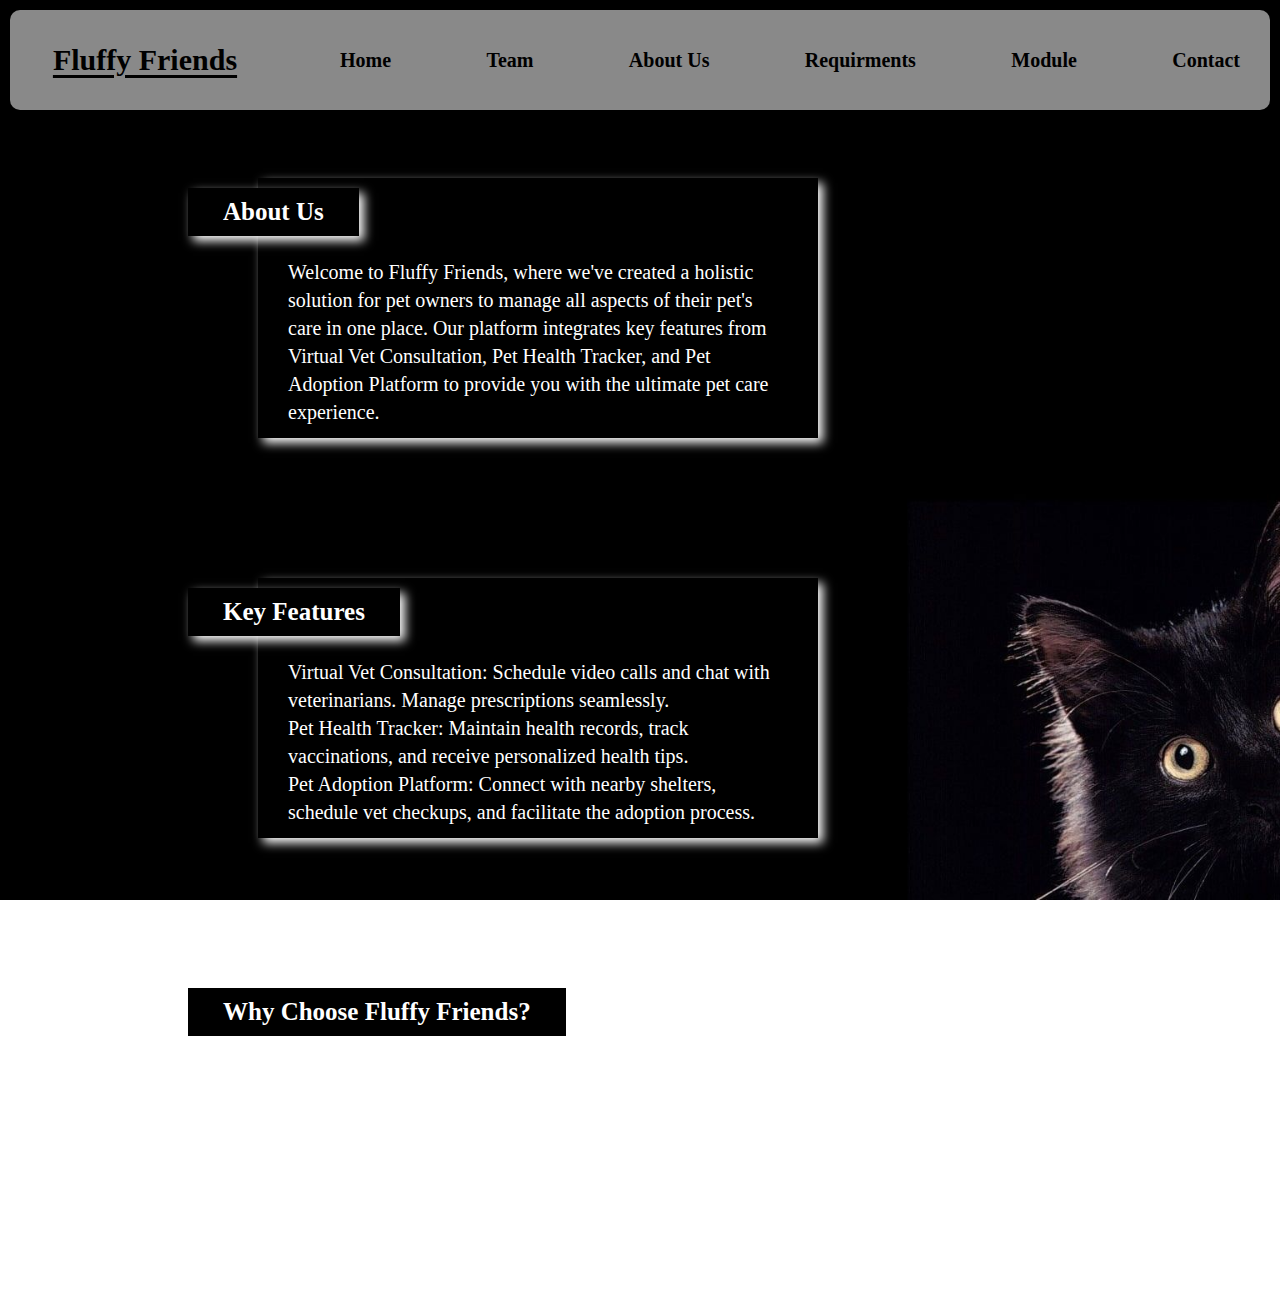
==== my_project/about.html @ fb20323d "Add files via upload" ====
<!DOCTYPE html>
<html>
  <head>
    <title>Home Page</title>
    <link rel="stylesheet" type="text/css" href="./index.css">
  </head>
  <body class="about-body">
      <div class="header1">
        <div class="left">
          <p>Fluffy Friends</p>
        </div>
        <div class="right">
          <ul class="header-ul">
            <li class="header-li"><a class="header-link" href="index.html">Home</a></li>
            <li class="header-li"><a class="header-link" href="team.html">Team</a></li>
            <li class="header-li"><a class="header-link" href="about.html">About Us</a></li>
            <li class="header-li"><a class="header-link" href="requirement.html">Requirments</a></li>
            <li class="header-li"><a class="header-link" href="module.html">Module</a></li>
            <li class="header-li"><a class="header-link" href="contact.html">Contact</a></li>
          </ul>
        </div>
      </div>
    <div class="about-container">
      <div class="about-div">
        <div class="about-aus">
          About Us
        </div>
        <p>
          Welcome to Fluffy Friends, where we've created a holistic solution for pet owners to manage all aspects of their pet's care in one place. Our platform integrates key features from Virtual Vet Consultation, Pet Health Tracker, and Pet Adoption Platform to provide you with the ultimate pet care experience.</p>
      </div>
      <div class="about-div">
        <div class="about-key">
          Key Features
        </div>
        <p>
          Virtual Vet Consultation: Schedule video calls and chat with veterinarians. Manage prescriptions seamlessly.<br>
          Pet Health Tracker: Maintain health records, track vaccinations, and receive personalized health tips.<br>
          Pet Adoption Platform: Connect with nearby shelters, schedule vet checkups, and facilitate the adoption process.
  </p>
      </div>
      <div class="about-div">
        <div class="about-why">
          Why Choose Fluffy Friends?
        </div>
        <p>
          Our platform offers a comprehensive solution, streamlined communication, and an enhanced adoption process. We believe in making pet care easy, accessible, and enjoyable for every pet owner.</p>
      </div>
    </div>
  </body>
</html>
---- my_project/index.css ----
.home-body {
  background-position: center center;
  background-attachment: fixed;
  background-repeat: no-repeat; background-size: cover;
  background-image: url(home-bg.png);
}
.header{
  display: flex;
  flex-direction: row;
  background-color: rgba(200, 200, 200, 0.17);
  border-radius: 10px;
  align-items: center;
  z-index: 1000;
  position: fixed;
  top: 10px;
  right: 10px;
  left: 10px;
  height: 100px;
}
.header1{
  display: flex;
  flex-direction: row;
  background-color: rgb(137, 137, 137);
  z-index: 100;
  border-radius: 10px;
  align-items: center;
  position: fixed;
  top: 10px;
  right: 10px;
  left: 10px;
  height: 100px;
}
.left{
  font-size: 30px;
  width: 250px;
  text-align: center;
  font-weight: bold;
  margin-right: 50px;
  margin-left: 10px;
}
.left p{
  border-radius: 10px;
  text-decoration: underline;
  text-underline-offset: 5px;
  transition: all 0.2s linear;
}
.left p:hover{
  color: rgb(255, 255, 255);
  background-color: rgb(0, 0, 0);
  box-shadow: 5px 5px 10px rgba(0, 0, 0, 0.7);
}
.right{
  flex: 1;
  font-size: 20px;
  font-weight: 600;
  margin-right: 10px;
}
.right .header-ul{
  display: flex;
  flex-direction: row;
  list-style-type: none;
  padding: 10px;
  justify-content: space-between;
}
.header-li .header-link{
  text-decoration: none;
  border-radius: 10px;
  color: black;
  transition: all 0.2s linear;
}
.header-li .header-link:hover{
  color: rgb(255, 255, 255);
  background-color: rgb(0, 0, 0);
  box-shadow: 5px 5px 10px rgba(0, 0, 0, 0.7);
}
@media only screen and (max-width:930px){
  .home-body{
    background-image: url(home-bg.png);
  }
  .left{
    width: 150px;
    font-size: 25px;
    margin-right: 15px;
    margin-left: 2px;
  }
  .left p{
    padding: 5px;
  }
  .right{
    font-size: 15px;
  }
  .header-ul{
    display: flex;
    justify-content: space-between;
  }
  .header-link{
    padding: 5px;
  }
} 
@media only screen and (max-width:600px){
  .home-body{
    background-image: url(home-bg.png);
  }
  .left{
    width: 100px;
    font-size: 15px;
    margin-right: 15px;
    margin-left: 12px;
  }
  .left p{
    padding: 5px;
  }
  .right{
    font-size: 10px;
  }
  .header-ul{
    display: flex;
    justify-content: space-between;
  }
  .header-link{
    padding: 5px;
  }
}
@media only screen and (min-width:930px){
  .home-body{
    background-image: url(home-bg.png);
  }
  .left p{
    padding: 10px;
  }
  .header-link{
    padding: 10px;
  }
}

/* team */
.team-body{
  display: grid;
  height: 90vh;
  place-items: center;
  background-position: center center;
  background-attachment: fixed;
  background-repeat: no-repeat; background-size: cover;
  background-image: url(team-bg.webp);
}
.team-main{
  display: flex;
  margin-top: 30px;
}
.team-wrapper{
  height: 400px;
  width: 320px;
  position: relative;
  transform-style: preserve-3d;
  perspective: 1000px;
  margin-right: 50px;
  margin-left: 50px;
  top: 100px;
}
.team-wrapper .team-card{
  position: absolute;
  height: 100%;
  width: 100%;
  padding: 5px;
  border-radius: 10px;
  transform: translateY(0deg);
  transform-style: preserve-3d;
  backface-visibility: hidden;
  box-shadow: 0px 10px 15px rgba(0,0,0,0.1);
  background-color: rgba(255, 255, 255, 0.5);
  transition: transform 0.7s cubic-bezier(0.4,0.2,0.2,1);
}
.team-wrapper:hover > .team-front-face{
  transform: rotateY(-180deg);
}
.team-wrapper .team-card img{
  height: 100%;
  width: 100%;
  object-fit: cover;
  border-radius: 10px;
}
.team-wrapper .team-back-face{
  display: flex;
  align-items: center;
  justify-content: space-evenly;
  flex-direction: column;
  transform: rotateY(180deg);
}
.team-wrapper:hover > .team-back-face{
  transform: rotateY(0deg);
}
.team-wrapper .team-back-face img{
  background-color: rgba(56, 56, 56,0.5);
  height: 150px;
  width: 150px;
  padding: 5px;
  border-radius: 50%;
}
.team-wrapper .back-face .info{
  text-align: center;
}
.team-back-face .team-info p{
  font-size: 23px;
  font-weight: 500;
}
.team-member{
  text-align: center;
  font-size: 40px;
  font-weight: bold;
}
@media only screen and (max-width: 768px) {
  .team-main {
    flex-direction: column;
  }

  .team-wrapper {
    margin-right: 20px; 
    margin-bottom: 80px;
    margin-left: 20px;
  }
}

/* about us */
.about-body {
  background-position: center center;
  background-attachment: fixed;
  background-repeat: no-repeat;
  background-size: cover;
  background-image: url(about-bg1.jpg);
}
    .about-div{
      position: relative; 
      top: 100px;
      left: 200px;
      padding: 50px;
    }
    .about-aus{
      position: absolute;
      color: white;
      font-weight: bold;
      font-size: 25px;  
      padding: 10px 35px; 
      top: 80px;
      left: -20px;
      background-color: rgb(0, 0, 0);
      box-shadow: 5px 5px 10px rgb(255, 255, 255);
    }
    .about-key{
      position: absolute;
      color: white;
      font-weight: bold;
      font-size: 25px;  
      padding: 10px 35px; 
      top: 80px;
      left: -20px;
      background-color: black;
      box-shadow: 5px 5px 10px rgb(255, 255, 255);
    }
    .about-why{
      position: absolute;
      color: white;
      font-weight: bold;
      font-size: 25px;  
      padding: 10px 35px; 
      top: 80px;
      left: -20px;
      background-color: rgb(0, 0, 0);
      box-shadow: 5px 5px 10px rgb(255, 255, 255);
    }
    .about-div p{
      height: 100px;
        box-shadow: 5px 5px 10px rgb(255, 255, 255);
        width: 500px;
        line-height: 28px;
        padding: 80px 30px;
        color: white;
        font-size: 20px;
    }
    @media only screen and (max-width:700px){
      .about-div p{
        height: 10px;
          box-shadow: 5px 5px 10px rgb(255, 255, 255);
          width: 300px;
          padding-bottom: 300px;
          color: white;
          font-size: 20px;
      }
      .about-div{
        display: relative;
        left: 30px;
      }
    }

/* requirement css */
.requirement-body{
  background-color: rgb(39, 39, 39);
}
.requirement-container {
  width: 100%;
  min-height: 100vh;
  display: flex;
  justify-content: center;
  align-items: center;
}
.requirement-image {
  perspective: 3000px;
  width: 50%;
  display: flex;
  justify-content: space-around;
  transform-style: preserve-3d;
}
.requirement-image img {
  width: 100px; /* Adjust this size as needed */
  height: 100px; /* Adjust this size as needed */
  transform: rotateX(50deg) rotateZ(111deg) translate3d(-120px, 0px, 70px);
  padding: 5px;
  border-radius: 6px;
  transition: all .4s;
  transform-style: preserve-3d;
}
img{
  background-color: white;
}
.requirement-image:hover img {
  transform: rotateX(0deg) rotateZ(0deg) translate3d(0px, 0px, 0px);
  margin-top: 20px;
  box-shadow: 30px 15px 5px rgba(0, 0, 0, 0.4);
}
/* module css */
.module-body{
  position: relative;
  background-size: cover;
  font-family: Arial, Helvetica, sans-serif;
  background-position: center center;
  background-attachment: fixed;
  background-repeat: no-repeat;
  background-image: url(Wallpaper-Black-Cat-Black-Cats-Animals-Open-Mouth-Anim41.jpg);
  padding-bottom: 500px;
}
.module-title
{
  position: relative;
  text-align: center;
  top: 200px;
  font-size: 25pt;
  color: rgb(200,200,200);
}
.module
{
  position: relative;
  max-width: 1000px;
  margin: 100px auto;
  top: 100px;
  z-index: -1;
}
.container
{
  padding: 10px 50px;
  font-weight: bold;
  position: relative;
  width: 50%;
  animation: movedown 0.5s linear forwards;
  opacity: 0;
}
@keyframes movedown
{
  0%{
      opacity: 1;
      transform: translateY(-30px);
  }
  100%{
      opacity: 1;
      transform: translateY(0px)
  }
}
.container:nth-child(1){
  animation-delay: 0s;
}
.container:nth-child(2){
  animation-delay: 1s;
}
.container:nth-child(3){
  animation-delay: 2s;
}
.container:nth-child(4){
  animation-delay: 3s;
}
.container:nth-child(5){
  animation-delay: 4s;
}
.text-box
{
  padding: 20px 30px;
  background: rgb(200, 200, 200);
  position: relative;
  border-radius: 6px;
  line-height: 20px;
  font-size: 15px;
}
.left-container
{
  left:0;
}
.right-container
{
  left: 50%;
} 
.container img
{
  position: absolute;
  width: 35px;
  height: 35px;
  border-radius: 50%;
  right: -20px;
  top: 32px;
  z-index: 10;
  object-fit: cover;
  transform: rotateY(-180deg);
}
.right-container img
{
  left: -20px;
  transform: rotateY(0deg);
}
.module::after
{
  content: '';
  position: absolute;
  width: 6px;
  height: 100%;
  background: rgb(200, 200, 200);
  top: 0;
  left: 50%;
  margin-left: -3px;
  z-index: -1;
  animation: moveline 4.5s linear forwards;
}
@keyframes moveline
{
  0%{
      height: 0;
  }
  100%{
      height: 100%;
  }
}
.left-container-arrow
{
  height: 0;
  width: 0;
  position: absolute;
  top: 28px;
  z-index: 1;
  border-top: 15px solid transparent;
  border-bottom: 15px solid transparent;
  border-left: 15px solid rgb(200, 200, 200);
  right: -14px;
}
.right-container-arrow
{
  height: 0;
  width: 0;
  position: absolute;
  top: 28px;
  z-index: 1;
  border-top: 15px solid transparent;
  border-bottom: 15px solid transparent;
  border-right: 15px solid rgb(200,200,200);
  left: -14px;
}

/* conact css */
.contact-body{
  font-family: Arial, Helvetica, sans-serif;
  display: flex;
  flex-direction: column;
  position: relative;
  justify-content: center;
  align-items: center;
  height: 100vh;
  padding-bottom: 500px;
  background-image: url(contact.bg.png);
}
.contact-form{
  display: flex;
  flex-direction: row;
}
.contact-container{
  display: flex;
  flex-direction: row;
  position: relative;
  top: 70px;
  justify-content: center;
  margin-top: 150px;
  box-shadow: 6px 6px 20px 6px rgba(0, 0,0, 0.5);
  border-radius: 10px;
  height: 550px;
  
}
.contact-left-section{
  display: flex;
  flex-direction: column;
  background-color: rgb(255, 255, 255);
  vertical-align: top;
  width: 70%;
  padding-left: 100px;
  padding-top: 45px;
  padding-bottom: 45px;
  padding-right: 70px;
  border-top-left-radius: 10px;
  border-bottom-left-radius: 10px;
}
.contact-right-section{
  display: flex;
  flex-direction: column;
  background-image: url(solid-concrete-wall-textured-backdrop_53876-129493.avif);
  color: white;
  width: 30%;
  padding: 68px 70px;
  text-decoration: none;
  line-height: 30px;
  font-size: 17px;
  border-top-right-radius: 10px;
  border-bottom-right-radius: 10px;
}
.contact-body a{
  color: rgb(0, 0, 0);
  text-decoration: none;
}
.contact-info{
  display: grid;
  grid-template-columns: 1fr 1fr;
  column-gap: 150px;
  row-gap: 20px;
  font-size: 20px;
}
.contact-info p{
  margin-bottom: 0px;
  font-size: 20px;
  font-weight: 600;
  color: rgb(83, 83, 83);
  
}
.contact-info input{
  margin-top: 15px;
  height: 30px;
  font-size: 18px;
  border: 1px solid gray;
  border-radius: 6px;
  padding: 3px 5px;
}
.contact-help{
  display: flex;
  flex-direction: column;
  font-size: 20px;
  margin-top: 20px;
}
.contact-help p{
  margin-bottom: 0px;
  font-size: 20px;
  font-weight: 600;
  color: rgb(83, 83, 83);
}
.contact-help textarea{
  margin-top: 15px;
  width: 350px;
  height:100px;
  font-size: 18px;
  border: 1px solid gray;
  border-radius: 6px;
  padding: 3px 5px;
  margin-bottom: 30px;
}
.contact-submit-button{
  display: flex;
  align-items: center;
  padding-bottom: 100px;
}
.contact-submit-button input{
  font-size: 20px;
  padding: 8px 10px;
  color: white;
  font-weight: bold;
  background-color: rgb(0, 0, 0);
  border: none;
  border-radius: 6px;
  transition: padding-left 0.5s, padding-right 0.5s;
}
.contact-button:hover{
  padding-left: 150px;
  padding-right: 150px;
  cursor: pointer;
}
.contact-direction{
  margin-left: 42px;
  cursor: pointer;
  color: white;
}
.contact-body header{
  font-size: 30px;
  font-weight: bold;
  margin-bottom: 50px;
}
.contact-right-section p{
  cursor: pointer;
  font-size: 15px;
}
@media only screen  and (max-width:600px) {
  .contact-form{
    display: flex;
    flex-direction: row;
  }
  .contact-container{
    display: flex;
    flex-direction: row;
    position: relative;
    top: 110px;
    justify-content: center;
    margin-top: 150px;
    height: 800px;
    box-shadow: 6px 6px 20px 6px rgba(0, 0,0, 0.5);
    border-radius: 10px;
    
  }
  .contact-left-section{
    display: flex;
    flex-direction: column;
    background-color: rgb(255, 255, 255);
    vertical-align: top;
    width: 60%;
    padding-left: 30px;
    padding-top: 10px;
    padding-bottom: 10px;
    padding-right: 10px;
    border-top-left-radius: 10px;
    border-bottom-left-radius: 10px;
  }
  .contact-right-section{
    display: flex;
    flex-direction: column;
    background-image: url(solid-concrete-wall-textured-backdrop_53876-129493.avif);
    color: white;
    width: 42%;
    padding: 10px 10px;
    text-decoration: none;
    line-height: 30px;
    font-size: 17px;
    border-top-right-radius: 10px;
    border-bottom-right-radius: 10px;
  }
  .contact-body a{
    color: rgb(0, 0, 0);
    text-decoration: none;
  }
  .contact-info{
    display: grid;
    grid-template-columns: 1fr;
    column-gap: 150px;
    row-gap: 20px;
    font-size: 20px;
  }
  .contact-info p{
    margin-bottom: 0px;
    font-size: 15px;
    font-weight: 600;
    color: rgb(83, 83, 83);
    
  }
  .contact-info input{
    margin-top: 15px;
    height: 30px;
    font-size: 12px;
    border: 1px solid gray;
    border-radius: 6px;
    padding: 3px 5px;
  }
  .contact-help{
    display: flex;
    flex-direction: column;
    font-size: 15px;
    margin-top: 20px;
  }
  .contact-help p{
    margin-bottom: 0px;
    font-size: 15px;
    font-weight: 600;
    color: rgb(83, 83, 83);
  }
  .contact-help textarea{
    margin-top: 15px;
    width: 200px;
    height:100px;
    font-size: 12px;
    border: 1px solid gray;
    border-radius: 6px;
    padding: 3px 5px;
    margin-bottom: 30px;
  }
  .contact-submit-button{
    display: flex;
    align-items: center;
    padding-bottom: 100px;
  }
  .contact-submit-button input{
    font-size: 15px;
    padding: 8px 10px;
    color: white;
    font-weight: bold;
    background-color: rgb(0, 0, 0);
    border: none;
    border-radius: 6px;
    transition: padding-left 0.5s, padding-right 0.5s;
  }
  .contact-button:hover{
    padding-left: 82px;
    padding-right: 82px;
    cursor: pointer;
  }
  .contact-direction{
    margin-left: 42px;
    cursor: pointer;
    color: white;
  }
  .contact-body header{
    font-size: 18px;
    font-weight: bold;
    margin-bottom: 50px;
  }
  .contact-right-section p{
    cursor: pointer;
    font-size: 15px;
  }
}
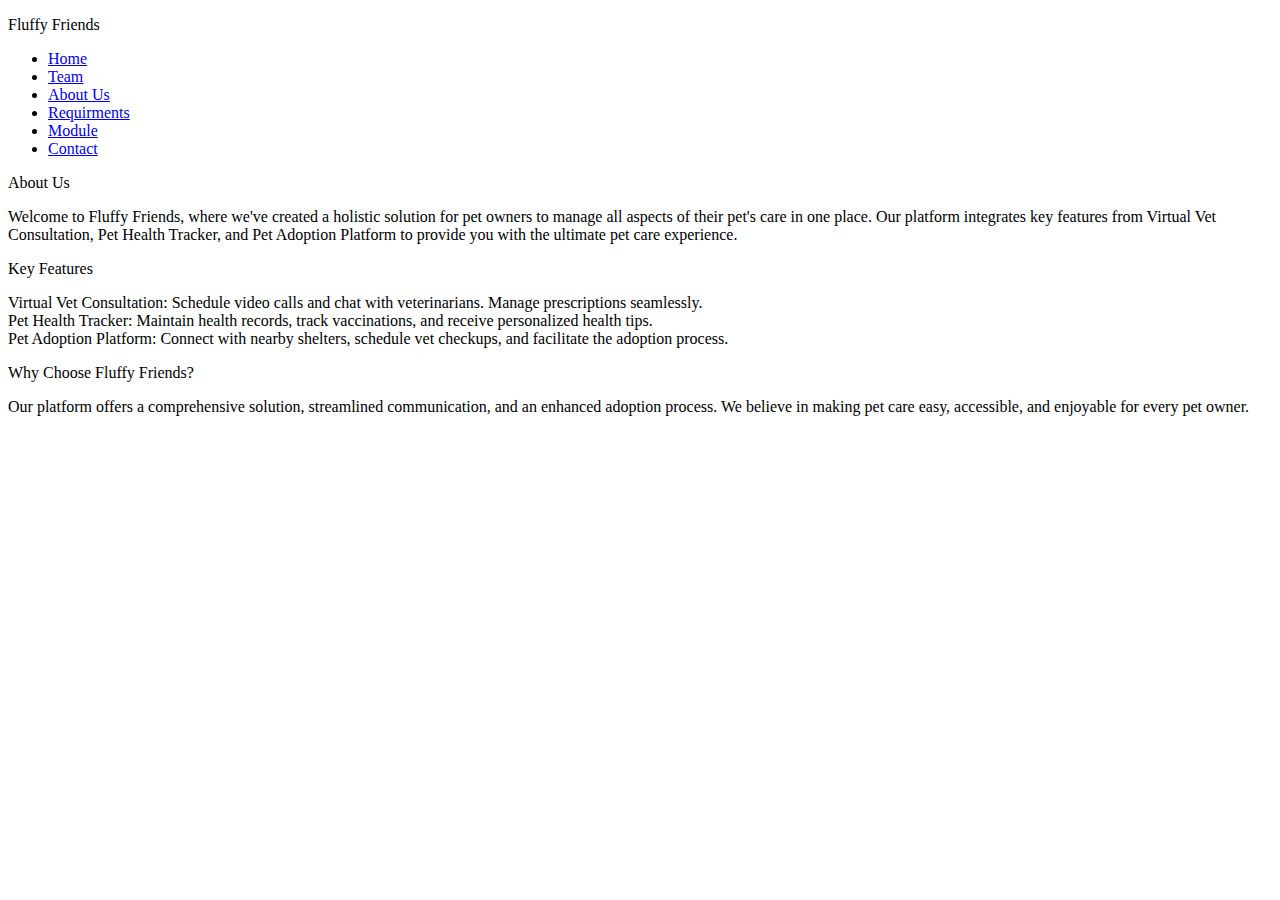
==== commit 1d97abca: "Update about.html" ====
--- a/my_project/about.html
+++ b/my_project/about.html
@@ -2,7 +2,7 @@
 <html>
   <head>
     <title>Home Page</title>
-    <link rel="stylesheet" type="text/css" href="./index.css">
+    <link rel="stylesheet" type="text/css" href="my_project/index.css">
   </head>
   <body class="about-body">
       <div class="header1">
@@ -47,4 +47,4 @@
       </div>
     </div>
   </body>
-</html>+</html>
